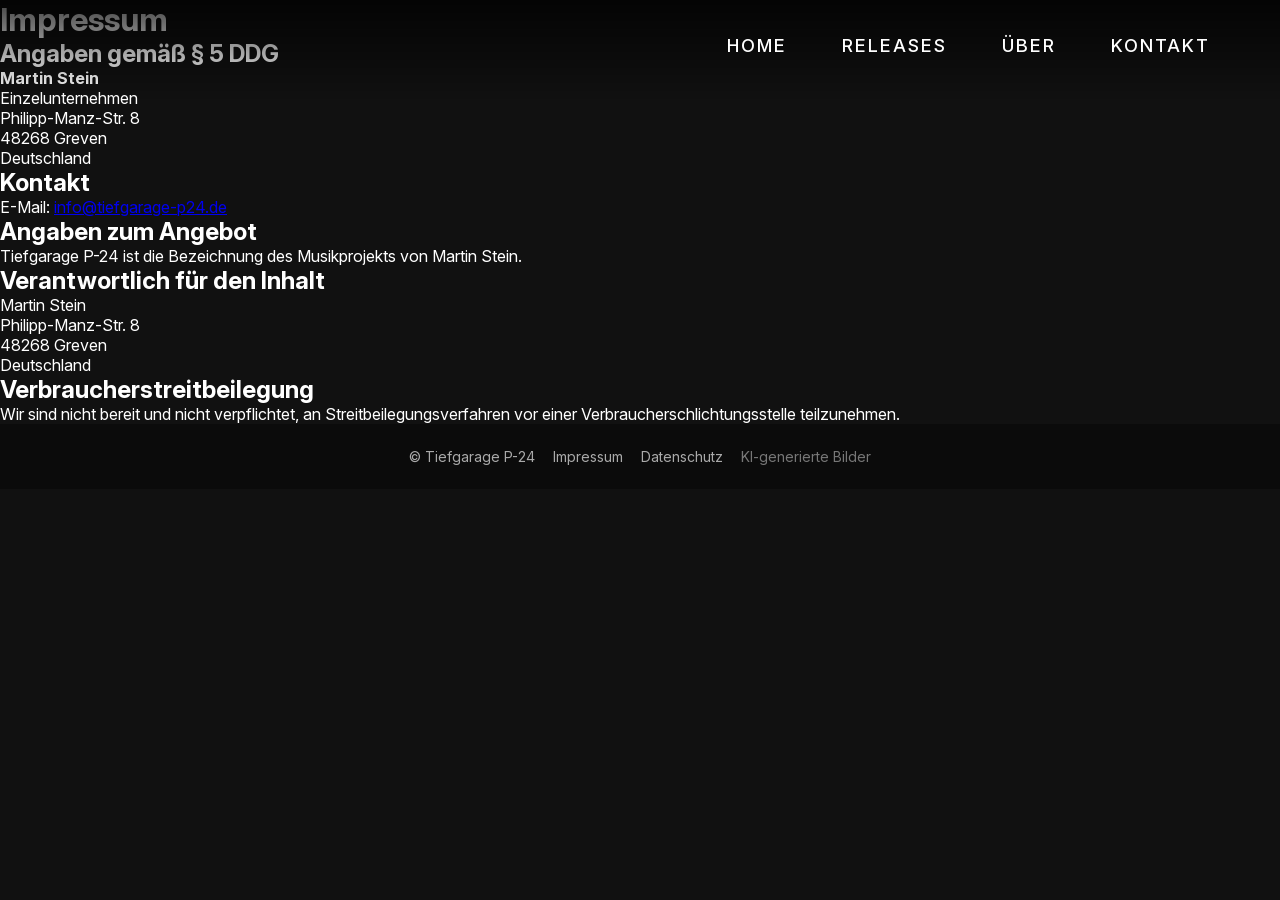
==== impressum.html @ 92026ea7 "Create impressum.html" ====
<!DOCTYPE html>
<html lang="de">

<head>
    <meta charset="UTF-8">
    <meta name="viewport" content="width=device-width, initial-scale=1.0">

    <title>Impressum – Tiefgarage P-24</title>

    <link rel="stylesheet" href="style.css">
</head>

<body>

<header>
    <nav>
        <a href="index.html">HOME</a>
        <a href="index.html#releases">RELEASES</a>
        <a href="index.html#about">ÜBER</a>
        <a href="index.html#contact">KONTAKT</a>
    </nav>
</header>

<main class="legal-page">

    <h1>Impressum</h1>

    <h2>Angaben gemäß § 5 DDG</h2>

    <p>
        <strong>Martin Stein</strong><br>
        Einzelunternehmen<br>
        Philipp-Manz-Str. 8<br>
        48268 Greven<br>
        Deutschland
    </p>

    <h2>Kontakt</h2>

    <p>
        E-Mail:
        <a href="mailto:info@tiefgarage-p24.de">
            info@tiefgarage-p24.de
        </a>
    </p>

    <h2>Angaben zum Angebot</h2>

    <p>
        Tiefgarage P-24 ist die Bezeichnung des Musikprojekts von Martin Stein.
    </p>

    <h2>Verantwortlich für den Inhalt</h2>

    <p>
        Martin Stein<br>
        Philipp-Manz-Str. 8<br>
        48268 Greven<br>
        Deutschland
    </p>

    <h2>Verbraucherstreitbeilegung</h2>

    <p>
        Wir sind nicht bereit und nicht verpflichtet,
        an Streitbeilegungsverfahren vor einer
        Verbraucherschlichtungsstelle teilzunehmen.
    </p>

</main>

<footer class="site-footer">

    <span>© Tiefgarage P-24</span>

    <a href="impressum.html">Impressum</a>

    <a href="datenschutz.html">Datenschutz</a>

    <span class="ki-hinweis">KI-generierte Bilder</span>

</footer>

</body>
</html>
---- style.css ----
@font-face {
    font-family: 'InterLocal';
    src: url('InterVariable.woff2') format('woff2');
    font-weight: 100 900;
    font-style: normal;
    font-display: swap;
}
/* ---------- RESET ---------- */

*{
    margin:0;
    padding:0;
    box-sizing:border-box;
}

html{
    scroll-behavior:smooth;
}
#about{
    scroll-margin-top:100px;
}

body{

    font-family:'InterLocal',sans-serif;
    background:#111;
    color:white;
}


/* ---------- NAVIGATION ---------- */

header{

    position:fixed;
    top:0;
    left:0;

    width:100%;

    padding:35px 70px;

    display:flex;
    justify-content:flex-end;

    z-index:1000;

    background:linear-gradient(to bottom,rgba(0,0,0,.75),rgba(0,0,0,0));
}

nav{

    display:flex;
    gap:55px;
}

nav a{

    color:white;
    text-decoration:none;
    letter-spacing:2px;
    font-size:18px;
    font-weight:500;
    transition:.3s;

    border-bottom:2px solid transparent;
    padding-bottom:6px;
}

nav a:hover{

    color:#f2c200;
}
nav a.active{
    color:#f2c200;
    border-bottom:2px solid #f2c200;
    padding-bottom:6px;
}

/* ---------- HERO ---------- */

.hero{

    width:100%;
    height:100vh;
    position:relative;

    background-image:url("images/hero-neu.png");
    background-size:cover;
    background-position:center;
    background-repeat:no-repeat;
}
.hero-content{
    height:100%;
    display:flex;
    flex-direction:column;
    justify-content:flex-end;
    align-items:flex-start;
    padding:0 8% 70px;
}

.hero-logo{
    display:none;
}

.hero-icons{
    display:flex;
    gap:20px;
}

.hero-icons a{
    color:white;
    font-size:34px;
    transition:.3s;
}

.hero-icons a:hover{
    color:#f2c200;
}
.hero-latest{
    position:absolute !important;
    right:13% !important;
    bottom:110px !important;

    display:flex !important;
    flex-direction:column !important;
    align-items:center !important;
    justify-content:center !important;

    gap:6px !important;

    color:white !important;
    text-align:center !important;
    z-index:100 !important;
}

.hero-latest span{
    display:block !important;
    color:white !important;
    font-size:22px !important;
    font-weight:800 !important;
    letter-spacing:1px !important;
    margin:0 !important;
}

.hero-latest strong{
    display:block !important;
    color:white !important;
    font-size:38px !important;
    font-weight:900 !important;
    letter-spacing:1px !important;
    margin:0 !important;
}

.hero-latest a{
    display:block !important;
    color:#a000ff !important;
    font-size:52px !important;
    line-height:1 !important;
    text-decoration:none !important;
    margin:4px 0 0 0 !important;
}

.hero-latest a:hover{
    color:#c000ff !important;
}
-------- */#about{

    min-height:100vh;

    background:#171717;

    padding:90px 8%;

}
.about-container{

    max-width:1200px;
    margin:auto;

    display:flex;
    align-items:center;
    gap:50px;
}

.about-image{

    width:420px;
    border-radius:12px;

    box-shadow:0 20px 50px rgba(0,0,0,.45);
}

.about-text{

    flex:1;
}

.about-text h2{

    font-size:42px;
    margin-bottom:30px;

    letter-spacing:2px;
}

.about-text p{

    font-size:18px;
    line-height:1.8;

    color:#d6d6d6;

    margin-bottom:22px;
}
.about-highlight strong{
    color:#f2c200;
}

.about-highlight em{
    color:#f5f5f5;
}
/* ---------- MOBILE ---------- */

@media(max-width:900px){

header{

    justify-content:center;
    padding:25px;
}

nav{

    gap:25px;
}

nav a{

    font-size:15px;
}

}
/* ---------- CONTACT ---------- */

#contact{

    min-height:100vh;

    background:#111;

    display:flex;

    justify-content:center;

    align-items:center;

    padding:80px 8%;

}

.contact-container{

    max-width:700px;

    text-align:center;

}

.contact-container h2{

    font-size:56px;

    color:white;

    margin-bottom:30px;

}

.contact-container p{

    font-size:24px;

    line-height:1.8;

    color:#ddd;

    margin-bottom:25px;

}

.contact-container strong{

    color:white;

}

.contact-mail a{

    color:#f2c200;

    text-decoration:none;

    font-size:24px;

    font-weight:600;

}

.contact-mail i{

    margin-right:12px;

}
/* ---------- RELEASES ---------- */

#releases{
    min-height:100vh;
    background:#171717;
    padding:120px 8%;
}

#releases h2{
    text-align:center;
    font-size:56px;
    color:white;
    margin-bottom:70px;
}

.release-grid{
    display:flex;
    justify-content:center;
    gap:40px;
    flex-wrap:wrap;
}

.release-card{

    width:220px;

    background:#1f1f1f;

    display:flex;
flex-direction:column;

    border-radius:18px;

    overflow:hidden;

    transition:.3s;

    box-shadow:0 0 20px rgba(0,0,0,.35);

}

.release-card:hover{

    transform:translateY(-8px);

    box-shadow:0 0 25px rgba(242,194,0,.25);

}

.release-card img{

    width:100%;

    display:block;

}

.release-card h3{

    color:white;

    font-size:26px;
    height:84px;

    padding:14px 20px 8px;

}

.artist{

    color:#999;

    padding:0 20px;

}

.release-footer{

    display:flex;

    justify-content:space-between;

    align-items:center;

    padding:25px;
    margin-top:auto;

}

.release-footer span{

    color:#bbb;

}
.release-info{
    display:flex;
    flex-direction:column;
    gap:8px;
}

.story-link{
    display:flex;
    align-items:center;
    gap:6px;
    color:#f2c200;
    text-decoration:none;
    font-size:15px;
    font-weight:600;
}

.story-link:hover{
    color:#ffd84d;
}
.release-footer a.play-button{
    color:#f2c200;
    font-size:38px;
    text-decoration:none;
}


.modal{
    display:none;
    position:fixed;
    inset:0;
    background:rgba(0,0,0,.75);
    justify-content:center;
    align-items:center;
    z-index:9999;
}

.modal-content{
    background:#1f1f1f;
    width:90%;
    max-width:520px;
    padding:30px;
    border-radius:18px;
    color:white;
    position:relative;
    box-shadow:0 20px 60px rgba(0,0,0,.5);
}

.modal-content h2{
    color:#f2c200;
    margin-bottom:15px;
}

.modal-content h3{
    margin-bottom:20px;
}

.modal-content p{
    line-height:1.7;
    color:#ddd;
}

.close{
    position:absolute;
    top:15px;
    right:20px;
    font-size:30px;
    cursor:pointer;
    color:#bbb;
}

.close:hover{
    color:#fff;
}
/* ---------- FOOTER ---------- */

.site-footer{
    width:100%;
    padding:24px 20px;
    display:flex;
    justify-content:center;
    align-items:center;
    flex-wrap:wrap;
    gap:8px 18px;
    background:#0b0b0b;
    color:#aaa;
    font-size:14px;
    text-align:center;
}

.site-footer a{
    color:#aaa;
    text-decoration:none;
    transition:color 0.2s ease;
}

.site-footer a:hover{
    color:#f2c400;
}

.site-footer .ki-hinweis{
    color:#777;
}

@media (max-width:600px){
    .site-footer{
        font-size:13px;
        gap:8px 12px;
        padding:20px 15px;
    }
}
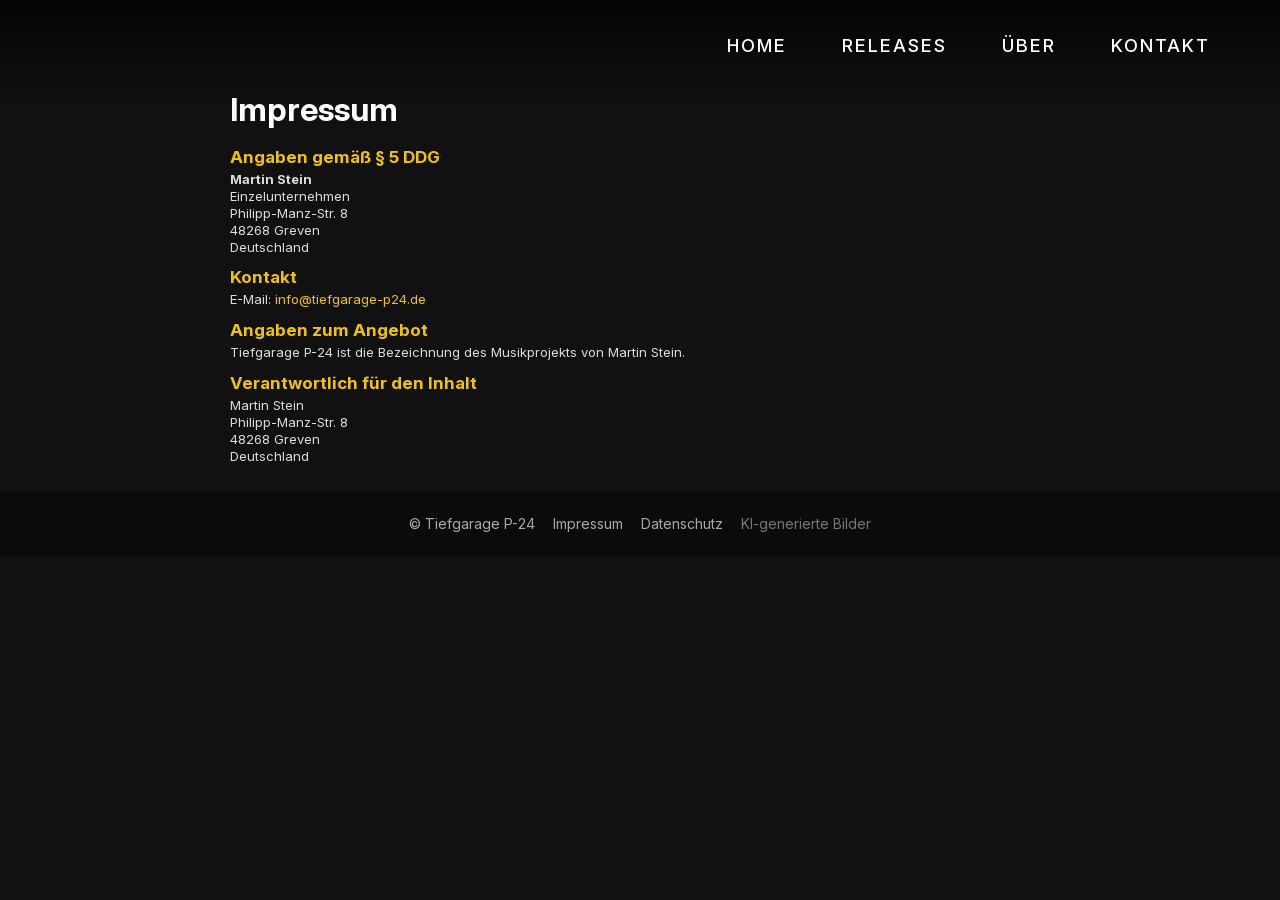
==== commit 9a157e94: "Update impressum.html" ====
--- a/impressum.html
+++ b/impressum.html
@@ -59,13 +59,7 @@
         Deutschland
     </p>
 
-    <h2>Verbraucherstreitbeilegung</h2>
-
-    <p>
-        Wir sind nicht bereit und nicht verpflichtet,
-        an Streitbeilegungsverfahren vor einer
-        Verbraucherschlichtungsstelle teilzunehmen.
-    </p>
+   
 
 </main>
 
--- a/style.css
+++ b/style.css
@@ -516,3 +516,61 @@
         padding:20px 15px;
     }
 }
+/* ---------- RECHTLICHE SEITEN ---------- */
+
+.legal-page{
+    max-width:900px;
+    margin:0 auto;
+    padding:90px 40px 20px;
+}
+
+.legal-page h1{
+    font-size:32px;
+    margin-bottom:18px;
+    color:white;
+}
+
+.legal-page h2{
+    font-size:17px;
+    margin-top:12px;
+    margin-bottom:4px;
+    color:#f2c400;
+}
+
+.legal-page p{
+    font-size:13px;
+    line-height:1.3;
+    color:#ddd;
+    margin-bottom:6px;
+}
+
+.legal-page a{
+    color:#f2c400;
+    text-decoration:none;
+}
+
+.legal-page a:hover{
+    text-decoration:underline;
+}
+
+@media (max-width:600px){
+
+    .legal-page{
+        padding:100px 20px 30px;
+    }
+
+    .legal-page h1{
+        font-size:30px;
+        margin-bottom:20px;
+    }
+
+    .legal-page h2{
+        font-size:18px;
+        margin-top:18px;
+    }
+
+    .legal-page p{
+        font-size:14px;
+        line-height:1.4;
+    }
+}
